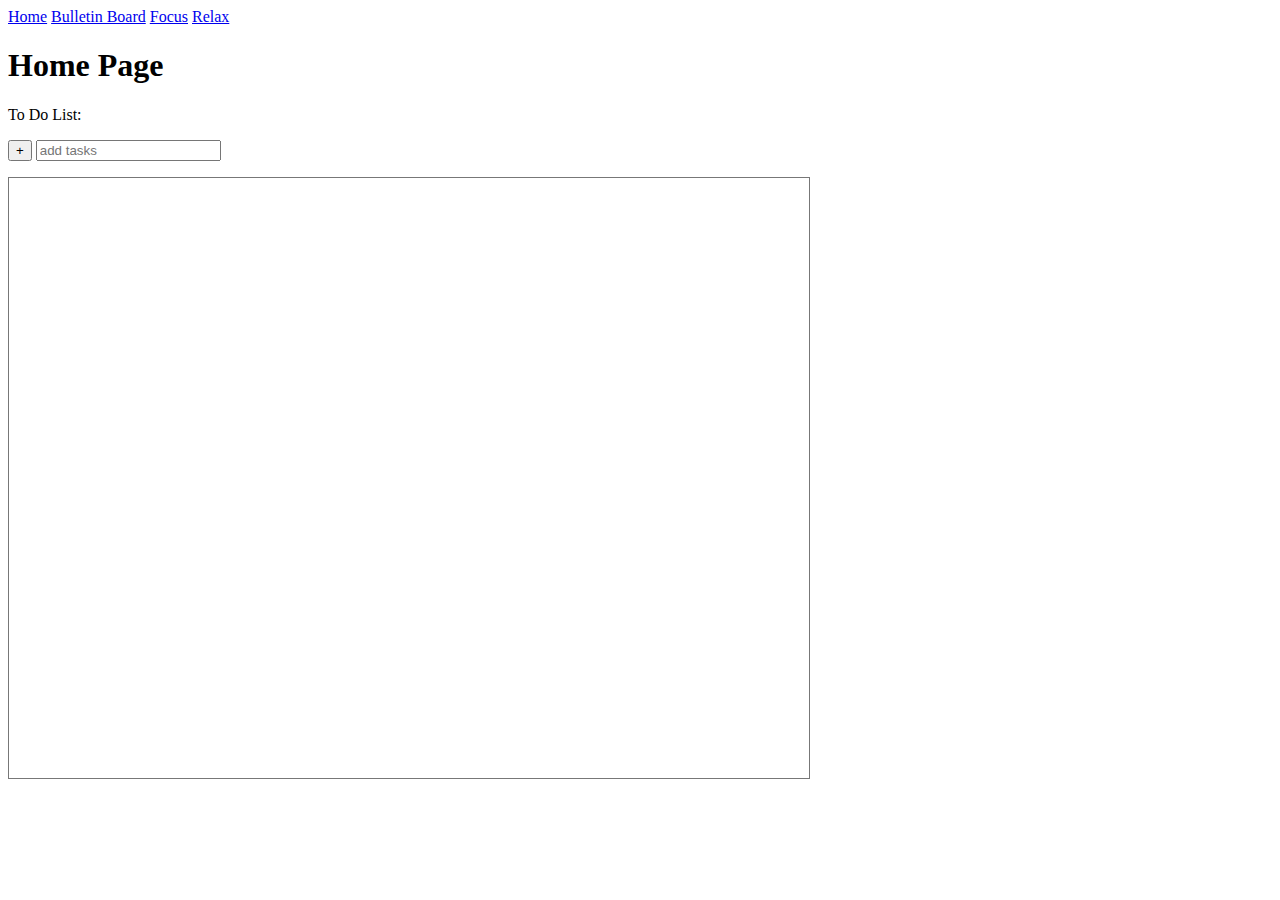
==== index.html @ bb4a8484 "Update index.html" ====
<!DOCTYPE html>
<html lang = "en">
    <head>
        <meta charset="UTF-8">
        <title>Home</title>
        <link rel="stylesheet" href="./homeStyle.css">
        <link rel="preconnect" href="https://fonts.googleapis.com">
<link rel="preconnect" href="https://fonts.gstatic.com" crossorigin>
<link href="https://fonts.googleapis.com/css2?family=Rubik:ital,wght@0,300..900;1,300..900&display=swap" rel="stylesheet">
        <script src = "todo.js"></script>
    </head>
    <body>
        <div class = "bigContainer">
            <div class = "menu">
                <a href="index.html">Home</a>
                <a href="bulletin.html">Bulletin Board</a>
                <a href="focus.html">Focus</a>
                <a href="relax.html">Relax</a>
            </div>
            <div class = "header">
                <h1>Home Page</h1>
            </div>
            <div class = "todo" id = "todo">
                <p>To Do List:</p>
                <button class = "add" onclick = "makeNewTask()">+</button>
                <input type = "text" id = "task" placeholder = "add tasks"></input>
                <ul id = "unorderedTodoList"></ul>
            </div>
            <div class = "calendar">
                <iframe id = "calenderFrame" src="https://pausd.schoology.com/calendar/132675672/2025-02" style="border:solid 1px #777" width="800" height="600" frameborder="0" scrolling="no"></iframe>
            </div>
        </div>
    </body>
</html>
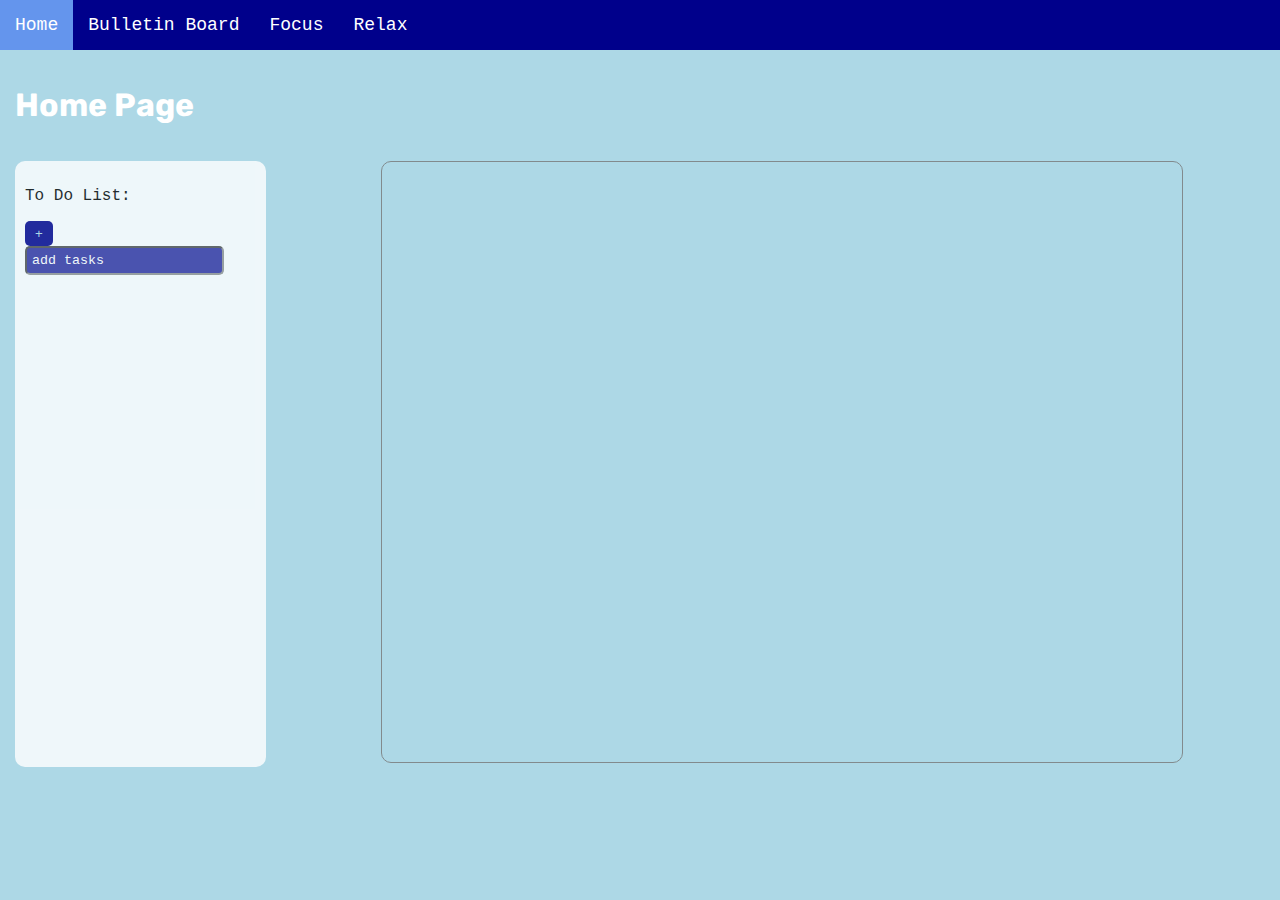
==== commit 382f578d: "Update index.html" ====
--- a/index.html
+++ b/index.html
@@ -27,7 +27,7 @@
                 <ul id = "unorderedTodoList"></ul>
             </div>
             <div class = "calendar">
-                <iframe id = "calenderFrame" src="https://pausd.schoology.com/calendar/132675672/2025-02" style="border:solid 1px #777" width="800" height="600" frameborder="0" scrolling="no"></iframe>
+                <iframe id = "calenderFrame" src="https://calendar.google.com/calendar/u/0/r" style="border:solid 1px #777" width="800" height="600" frameborder="0" scrolling="no"></iframe>
             </div>
         </div>
     </body>
--- a/homeStyle.css
+++ b/homeStyle.css
@@ -0,0 +1,137 @@
+.rubik {
+    font-family: "Rubik", serif;
+    font-optical-sizing: auto;
+    font-weight: 10;
+    font-style: normal;
+  }
+
+body {
+    background: lightblue;
+    margin: 0;
+    font-family: Arial, Helvetica, sans-serif;
+  }
+
+
+.bigContainer{
+  
+  background-image: url(https://images-wixmp-ed30a86b8c4ca887773594c2.wixmp.com/f/f49e9371-d784-4bbd-a6db-286fb2601e1e/dg20k9k-8dc7bcae-6820-456c-89c7-ef53a3be0666.png?token=eyJ0eXAiOiJKV1QiLCJhbGciOiJIUzI1NiJ9.[base64].TRpP_NK2KxeBkphQTv0mF1qejdoF8uLQJ4Oku16_g1U);
+  background-repeat: no-repeat;
+  background-size: cover;
+  height: 100%;
+    display: grid;
+    grid-template-areas:
+      "menu menu"
+      "header header"
+      "todo calendar"
+      "bottomSpace bottomSpace";
+    grid-template-columns: 4fr 15fr;
+    grid-template-rows: 3fr 20fr 15r 3fr;
+    grid-gap: 15px;
+    }
+.bigContainer > div.todo{
+    border: 15px;
+    border-color: darkblue;
+    font-family: 'Courier New', Courier, monospace;
+    border-radius: 10px;
+    margin-left: 15px;
+    padding: 10px;
+    grid-area: todo;
+    background-color: white;
+    opacity: 0.8;
+} 
+ 
+.bigContainer > div.menu{
+    opacity: 1;
+    font-family: 'Courier New', Courier, monospace;
+    background-color:darkblue;
+    grid-area: menu;
+}
+
+.bigContainer > div.header{
+    font-family: Rubik;
+    margin-left: 15px;
+    grid-area: header;
+    color: white;
+}
+
+.menu a{
+    float: left;
+    font: arial;
+    text-align: center;
+    font-size: 18px;
+    padding: 15px;
+    color: white;
+    text-decoration: none;
+    transition-duration: 0.4s;
+}
+
+.menu a:hover {
+    background-color: cornflowerblue;
+    font-size: 18px;
+  }
+
+
+.add{
+    border: none;
+    background-color: darkblue;
+    color: lightblue;
+    border-radius: 5px;
+    padding: 5px 10px;
+    text-align: center;
+}
+
+.add:hover{
+  background-color: lightblue;
+  color: darkblue;
+}
+
+
+.close {
+    float: right;
+  }
+  
+
+
+  .close:hover {
+    background-color: #f44336;
+    color: white;
+    cursor: pointer;
+  }
+
+li{
+    border-radius: 5px;
+    margin: 5px;
+    list-style-type: none;
+    background-color: cornflowerblue;
+    margin: 5px 0px;
+    padding: 5px;
+}
+
+#unorderedTodoList{
+  padding-inline-start: unset;
+}
+
+.bigContainer > div.calendar{
+  grid-area: calendar;
+  opacity: 0.8;
+} 
+
+#calenderFrame{
+  border-radius: 10px;
+  margin-inline-start: 100px;
+}
+
+#task{
+  width: 80%;
+  font-family: 'Courier New', Courier, monospace;
+  border-radius: 5px;
+  padding: 5px;
+  background-color: darkblue;
+  opacity: 0.8;
+  color: white;
+}
+
+::placeholder {
+  color: white;
+  opacity: 1;
+}
